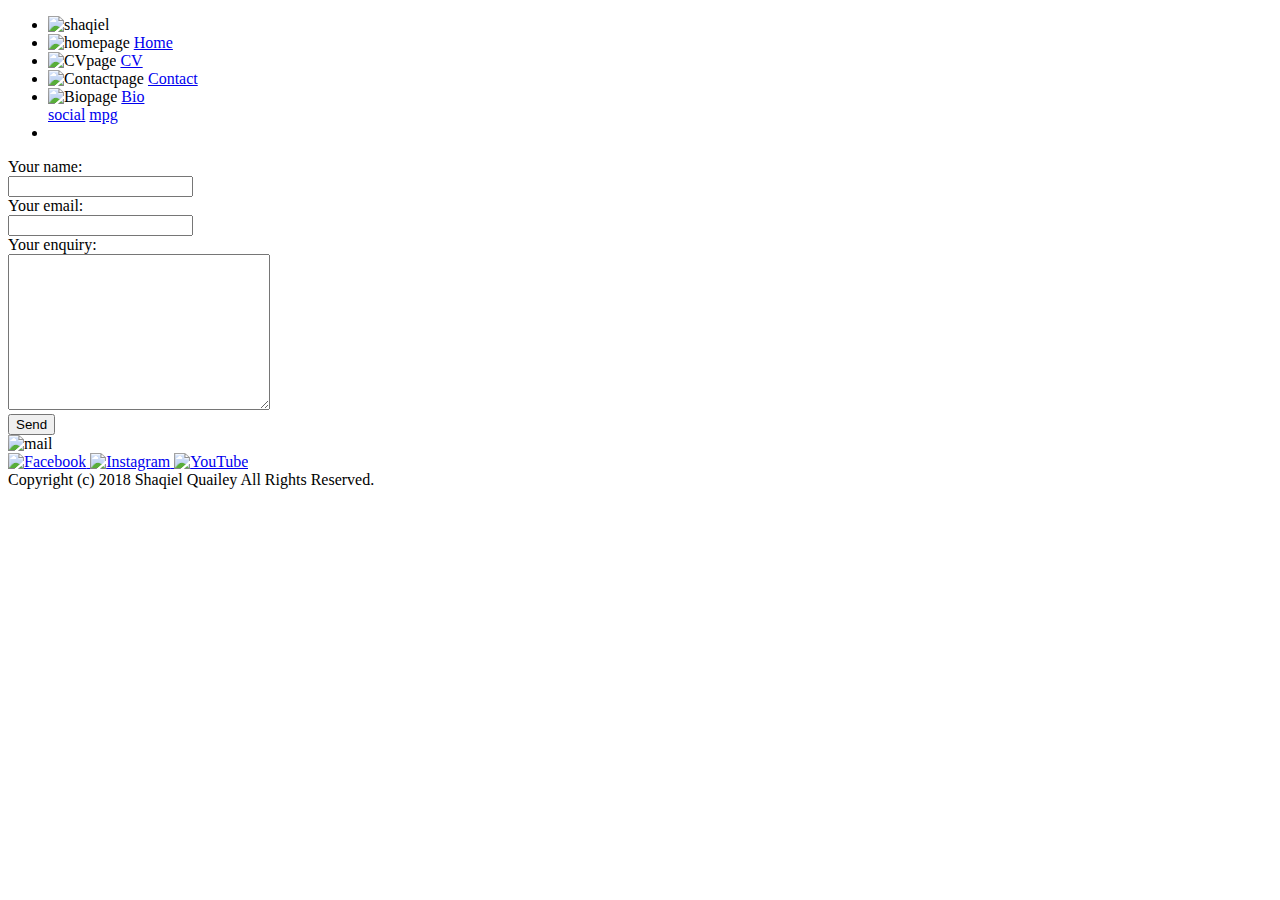
==== contact.html @ bacb44a4 "Add files via upload" ====
<!DOCTYPE html>
<!-- shaqiel quailey 16435859-->
<html>

<head>
    <meta charset="utf-8">
    <title>My Webpage</title>
    <link rel="stylesheet" href="css/style.css" />
    <link href="https://fonts.googleapis.com/css?family=Fira+Sans" rel="stylesheet">

</head>

<body>

            <ul class="topnav" id="myTopnav">
                <li><img class="logo" src="images/22.png" alt="shaqiel"></li>
                <li><img class="slides" src="images/homepage.png" alt="homepage"/>
                <a href="index.html">Home</a></li>
                <li><img class="slides" src="images/cvpage.png" alt="CVpage"/>
                <a href="cv.html">CV</a></li>
                <li><img class="slides" src="images/contactpage.png" alt="Contactpage"/>
                <a href="contact.html">Contact</a></li>
                <li><img class="slides" src="images/biopage.png" alt="Biopage"/>
                <a href="bio.html">Bio</a></li>
                <a href="social.html">social</a></li>
                <a href="mpg.html">mpg</a></li>
      <li class="icon">
      </li>
  </ul>
            <!--http://www.w3schools.com/css/css_navbar.asp,
            I used parts of the tutorial to create my toolbar,
            I added my own ccs styles to it
            and added my own logo-->


              </body>

              </html>

            </a>
        </header>
        <main class="main">
            <li>
                <form>
                    Your name:<br>
                    <input type="text" name="name"><br> Your email:<br>
                    <input type="text" name="email"><br> Your enquiry:<br>
                    <textarea name="message" rows="10" cols="30">
</textarea>
                </form>
                <button type="button">Send</button><br>
                <img class="messageimage" src="images/mail.png" alt="mail">
            </li>
        </main>
        <footer class="footer">

                    <a href="https://www.facebook.com">
                        <img class="slides" src="images/facebook.png" alt="Facebook">
                    </a>
                    <a href="https://www.instagram.com/websites5030">
                        <img class="slides" src="images/instagram.png" alt="Instagram">

                    <a href="https://www.youtube.com/watch?v=Dd7HIsKG7YQ">
                        <img class="slides" src="images/youtube.png" alt="YouTube">
                    </a>

</footer>
<footer class="footer">
                    Copyright (c) 2018 Shaqiel Quailey All Rights Reserved.
          </footer>

</body>

</html>
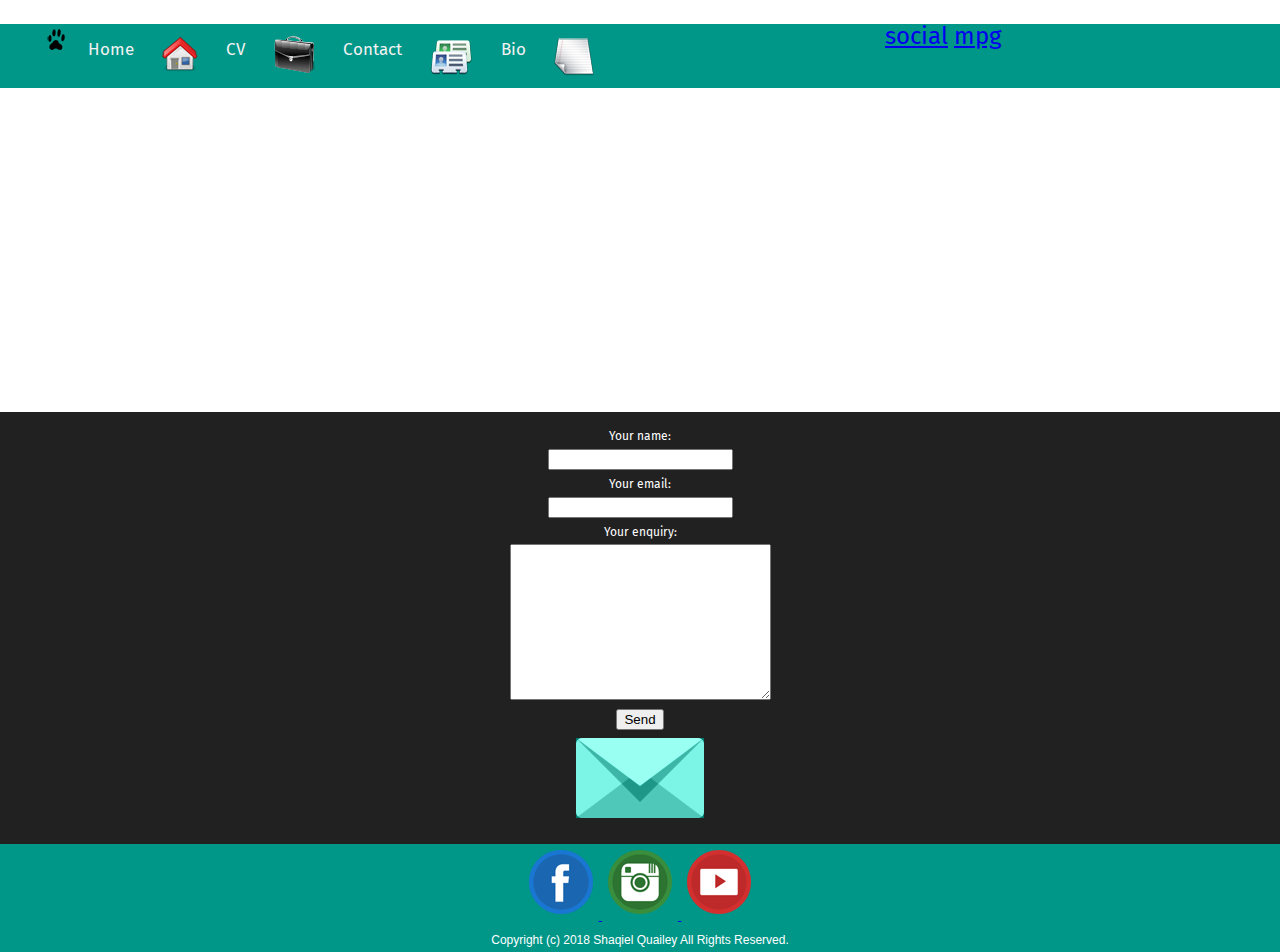
==== commit a8b472cf: "Add files via upload" ====
--- a/contact.html
+++ b/contact.html
@@ -31,7 +31,7 @@
             I used parts of the tutorial to create my toolbar,
             I added my own ccs styles to it
             and added my own logo-->
-
+<iframe src="https://www.google.com/maps/embed?pb=!1m18!1m12!1m3!1d2449.2374149317748!2d-0.5125911842070305!3d52.13000267974231!2m3!1f0!2f0!3f0!3m2!1i1024!2i768!4f13.1!3m3!1m2!1s0x4877b11446aa7649%3A0x7bab83390cd022f0!2sGreenkeepers+Rd%2C+Biddenham%2C+Bedford+MK40+4GJ!5e0!3m2!1sen!2suk!4v1524237242644" width="400" height="300" frameborder="0" style="border:0" allowfullscreen></iframe>
 
               </body>
 
--- a/css/style.css
+++ b/css/style.css
@@ -0,0 +1,296 @@
+/*Taihg Cousins 16428809*/
+
+h3 {
+    margin: 1em;
+}
+
+body {
+    display: flex;
+    flex-direction: column;
+    min-height: 100vh;
+    /* vertial height*/
+    margin: 0;
+    line-height: 100%;
+    text-align: center;
+    font-family: 'Fira Sans', sans-serif;
+    font-size: 1.5em;
+    /* = 10.5 pixels */
+    color: #FFFFFF;
+}
+
+ul.topnav {
+    list-style-type: none;
+    overflow: hidden;
+    background-color: #009688;
+}
+
+
+
+ul.topnav li {
+    float: left;
+}
+
+
+
+ul.topnav li a {
+    display: inline-block;
+    color: #f2f2f2;
+    text-align: center;
+    padding: 14px 16px;
+    text-decoration: none;
+    transition: 0.3s;
+    font-size: 17px;
+}
+
+ul.topnav img {
+    float: right;
+    display: inline-flex;
+}
+
+
+ul.topnav li a:hover {
+    background-color: #00796B;
+}
+
+
+
+ul.topnav li.icon {
+    display: none;
+}
+
+/*http://www.w3schools.com/css/css_navbar.asp,
+I used parts of the tutorial to create my toolbar,
+I added my own ccs styles to it
+and added my own logo*/
+
+.footer {
+    padding: 0em;
+    background: #009688;
+    text-align: center;
+    align-content: center;
+    font-family: sans-serif;
+    font-size: 0.5em;
+    /* = 10.5 pixels */
+    list-style: none;
+}
+
+.footer li {
+    list-style-type: none;
+}
+
+.header {
+    padding: 1em;
+    background: #00796B;
+    text-align: center;
+    font-family: sans-serif;
+    font-size: 0.5em;
+    list-style: none;
+}
+
+.wrapper {
+    display: flex;
+    flex-direction: column;
+    flex: 1 0 auto;
+}
+
+.slides {
+    margin: 0.5em;
+}
+
+
+.main {
+    padding: 1em;
+    background: #212121;
+    text-align: center;
+    align-content: center;
+    font-family: 'Fira Sans', sans-serif;
+    font-size: 0.5em;
+    text-decoration-color: #FFFFFF;
+    list-style: none;
+    /* = 10.5 pixels */
+}
+
+.maintitle {
+    padding: 1em;
+    background: #212121;
+    text-align: center;
+    font-family: 'Fira Sans', sans-serif;
+    font-size: 0.5em;
+    text-decoration-color: #607D8B;
+    list-style: none;
+    /* = 10.5 pixels */
+}
+
+.div {
+  position: absolute;
+  left: 50%;
+  top: 50%;
+  transform: translate(-50%, -50%);
+}
+
+@keyframes my-animation {
+  0% { /* start of the animation */
+    transform: scale(1);
+  }
+  50% { /* halfway through the animation */
+    transform: scale(0);
+  }
+  100% { /* end of the animation */
+    transform: scale(1);
+  }
+}
+
+/*http://codepen.io/UoN-ThomasRose/pen/rWYOve
+I liked how Tom had created the animation
+so I used part of the code but changed
+some of the declerations and added my own style to it*/
+
+.mainbio {
+    padding: 1em;
+    background: #212121;
+    text-align: left;
+    font-family: 'Fira Sans', sans-serif;
+    font-size: 0.6em;
+    text-decoration-color: #FFFFFF;
+    list-style: none;
+    /* = 10.5 pixels */
+}
+
+.logo {
+    float: left;
+}
+
+.maincv {
+    padding: 1em;
+    background: #212121;
+    text-align: left;
+    font-family: 'Fira Sans', sans-serif;
+    font-size: 0.6em;
+    text-decoration-color: #FFFFFF;
+    list-style: none;
+    /* = 10.5 pixels */
+}
+
+.mainmpg {
+    padding: 1em;
+    background: #212121;
+    text-align: left;
+    font-family: 'Fira Sans', sans-serif;
+    font-size: 0.6em;
+    text-decoration-color: #FFFFFF;
+    list-style: none;
+    /* = 10.5 pixels */
+}
+
+.logo {
+    float: left;
+}
+
+.subheading {
+    text-decoration: underline;
+}
+
+.centre {
+    text-align: center;
+}
+
+.left {
+    text-align: center;
+    position: absolute;
+}
+
+.messageimage {
+    padding: 0.5em;
+}
+
+.messageimage2 {
+    padding: 0.1em;
+    position: absolute;
+}
+
+.image {
+    position: relative;
+    width: 100%;
+    /* for IE 6 */
+}
+
+h1 {
+  margin: auto;
+  animation: my-animation 5s linear infinite;
+}
+
+h2 {
+    position: absolute;
+    top: 0px;
+    left: 0;
+    width: 100%;
+}
+
+h2 span {
+    color: white;
+    font: bold 24px/45px Helvetica, Sans-Serif;
+    letter-spacing: -1px;
+    background: rgb(0, 0, 0);
+    /* fallback color */
+    background: rgba(0, 0, 0, 0.7);
+    padding: 10px;
+}
+
+
+/*https://css-tricks.com/text-blocks-over-image/ */
+
+h2 span.spacer {
+    padding: 0 5px;
+}
+
+.aside {
+    padding: 1em;
+    text-align: center;
+    background: #607D8B;
+}
+
+@media (max-width: 30em) {
+    /* if viewport is 30em style these */
+    .main {
+        flex: 1 0 auto;
+    }
+    .maintitle {
+      flex: 1 0 auto;
+    }
+    .mainbio {
+        flex: 1 0 auto;
+    }
+    .slides {
+        flex: 1 0 auto;
+    }
+    .logo {
+        flex: 1 0 auto;
+    }
+}
+
+@media (min-width: 30em) {
+    .nav {
+        display: block;
+    }
+    .wrapper {
+        flex-direction: row;
+    }
+    .main {
+        flex: 1 1 auto;
+    }
+    .maintitle {
+      flex: 1 1 auto;
+    }
+    .mainbio {
+        flex: 1 1 auto;
+    }
+    .slides {
+        flex: 1 1 auto;
+    }
+    .aside {
+        width: 20%;
+    }
+    .logo {
+        flex: 1 1 auto;
+    }
+}
